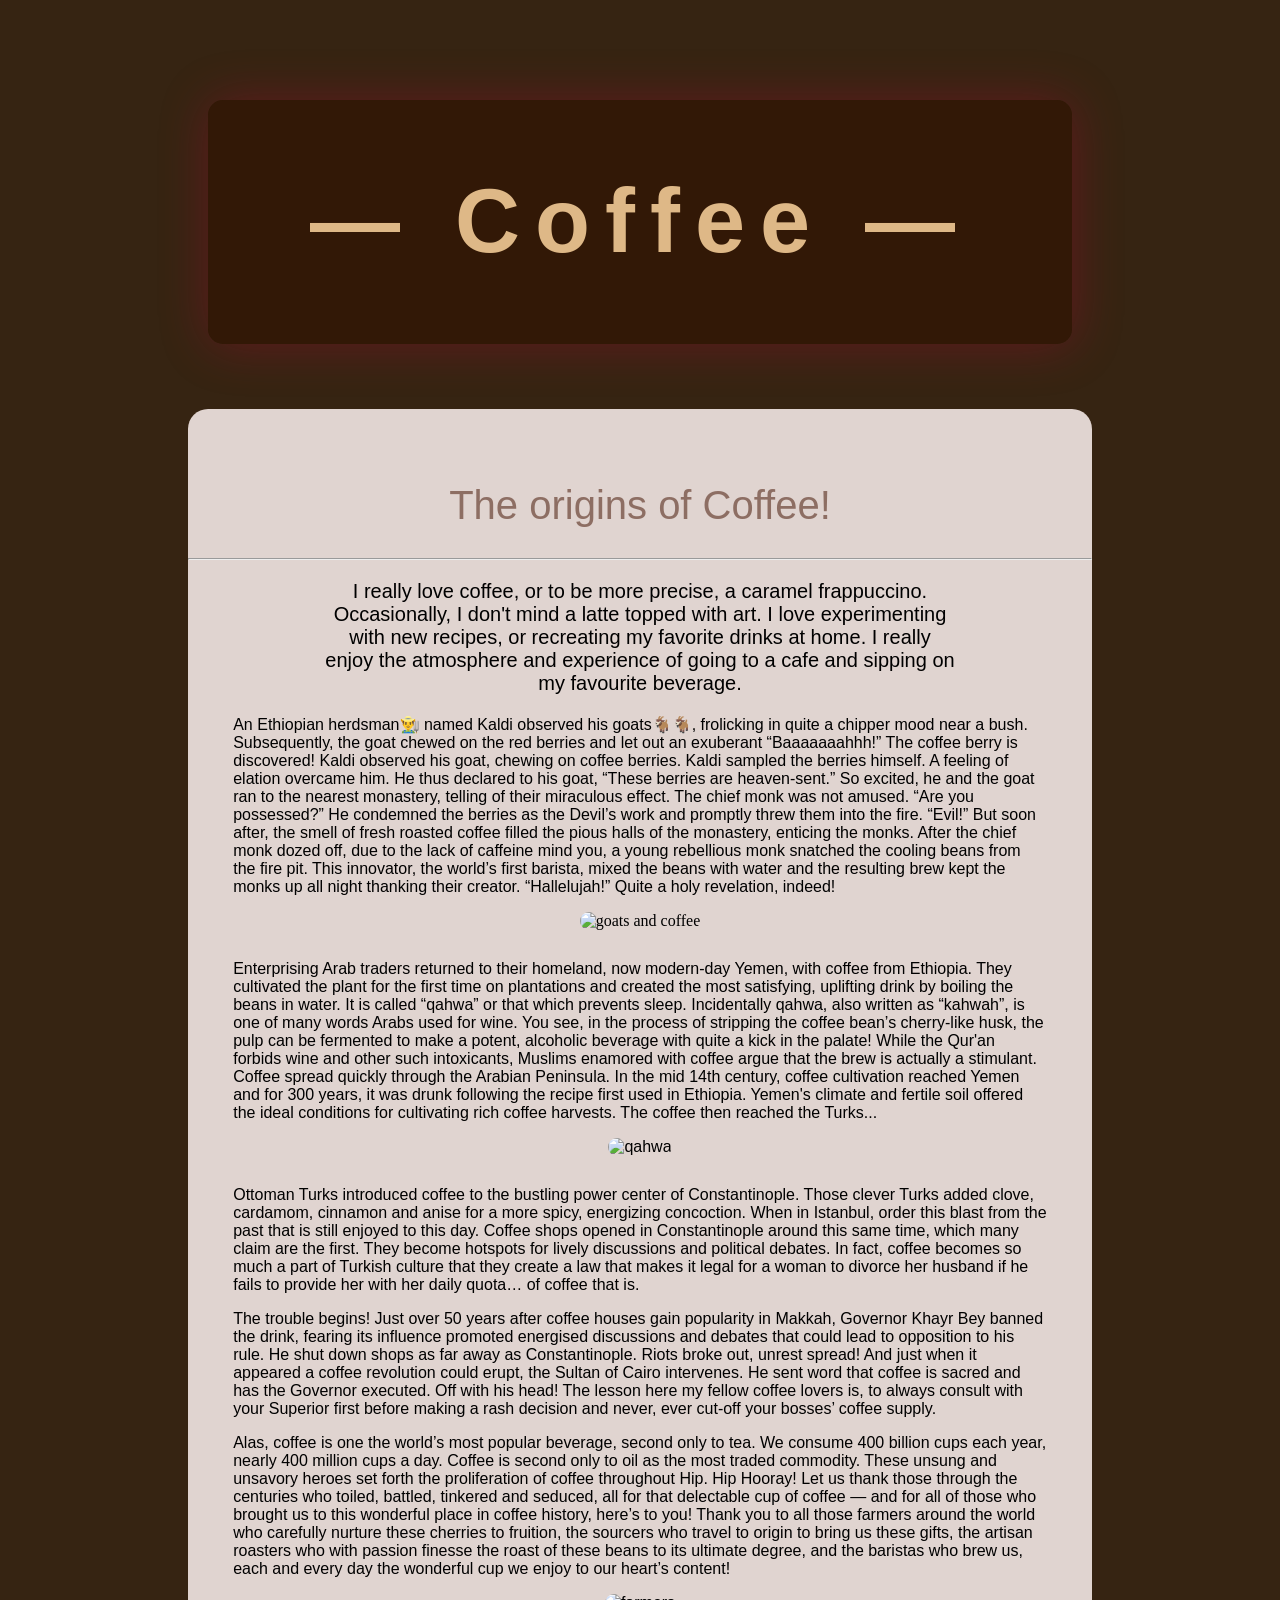
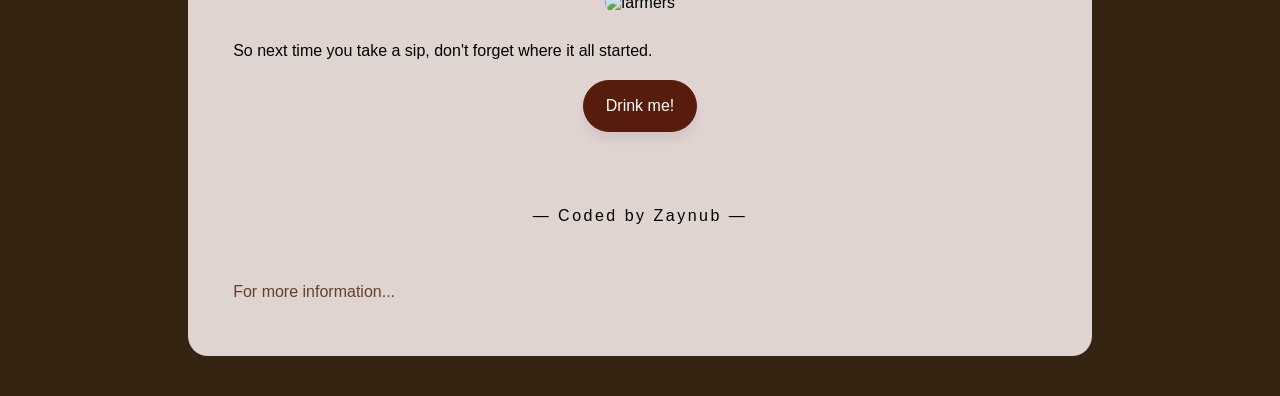
==== index.html @ 2bde8591 "Add files via upload" ====
<!DOCTYPE html>
<html lang="en">
<head>
    <meta charset="UTF-8">
    <meta name="viewport" content="width=device-width, initial-scale=1.0">
    <title>Coffee ☕</title>
    <link rel="stylesheet" href="styles.css">       
</head>
<body>  
    <div class="header">
        <h1>— Coffee —</h1>
      </div>
      <div class="container">
        <br />
        <p> 
        <div class="timeline"> 
   The origins of Coffee!
    </div>
    <hr />
   </p>
   <div class="caramel"> 
   <p> 
    I really love coffee, or to be more precise, a caramel frappuccino. 
    Occasionally, I don't mind a latte topped with art. I love
    experimenting with new recipes, or recreating
    my favorite drinks at home. I really enjoy the atmosphere and experience
    of going to a cafe and sipping on my favourite beverage.  
   </div>
    <div class="goat">
     <p>
    An Ethiopian herdsman👨‍🌾 named Kaldi observed his goats🐐🐐, frolicking in quite a chipper mood near a bush. 
    Subsequently, the goat chewed on the red berries and let out an exuberant “Baaaaaaahhh!” The coffee berry is discovered! 
    Kaldi observed his goat, chewing on coffee berries. Kaldi sampled the berries himself. A feeling of elation overcame him. He thus declared 
    to his goat, “These berries are heaven-sent.” So excited, he and the goat ran to the nearest monastery, telling of their miraculous effect.
    The chief monk was not amused. “Are you possessed?” He condemned the berries as the Devil’s work and promptly threw 
    them into the fire. “Evil!” But soon after, the smell of fresh roasted coffee filled the pious halls of the monastery, enticing the monks.
    After the chief monk dozed off, due to the lack of caffeine mind you, a young rebellious monk snatched the cooling beans from the fire pit.
    This innovator, the world’s first barista, mixed the beans with water and the resulting brew kept the monks up all night thanking their 
    creator. “Hallelujah!” Quite a holy revelation, indeed! 
    </p>
  </div>
  <div class="beans"> 
  <img src="https://ruste.gr/wp-content/uploads/2024/01/goat-next-to-coffee-berries-myth-of-kaldi.jpg" 
  alt="goats and coffee"
  width="400"
  >
   </div>
   <div class="yemen">
    <p>
    Enterprising Arab traders returned to their homeland, now modern-day Yemen, with coffee from Ethiopia. They cultivated the plant for the first
    time on plantations and created the most satisfying, uplifting drink by boiling the beans in water. It is called “qahwa” or that which prevents
    sleep. Incidentally qahwa, also written as “kahwah”, is one of many words Arabs used for wine. You see, in the process of stripping the 
    coffee bean’s cherry-like husk, the pulp can be fermented to make a potent, alcoholic beverage with quite a kick in the palate! While the 
    Qur'an forbids wine and other such intoxicants, Muslims enamored with coffee argue that the brew is actually a stimulant. 
    Coffee spread quickly through the Arabian Peninsula. In the mid 14th century, coffee cultivation reached Yemen and for 300 years, 
    it was drunk following the recipe first used in Ethiopia. Yemen's climate and fertile soil offered the ideal conditions for cultivating 
    rich coffee harvests. The coffee then reached the Turks...
    </p>
    <div class="qahwa"> 
    <img src="https://i0.wp.com/www.arabamerica.com/wp-content/uploads/2015/05/5787265907_45ce883d6d_b.jpg?ssl=1" 
    alt="qahwa"
    width="350"
    >
    </div>
      </div>
    <div class="turks"> 
    <p>
    Ottoman Turks introduced coffee to the bustling power center of Constantinople. Those clever Turks added clove, cardamom, cinnamon and anise 
    for a more spicy, energizing concoction. When in Istanbul, order this blast from the past that is still enjoyed to this day. Coffee shops opened 
    in Constantinople around this same time, which many claim are the first. They become hotspots for lively discussions and political debates. 
    In fact, coffee becomes so much a part of Turkish culture that they create a law that makes it legal for a woman to divorce her husband if he
    fails to provide her with her daily quota… of coffee that is. 
    </p> 
  </div>
    <div class="makkah"> 
    <p>
    The trouble begins! Just over 50 years after coffee houses gain popularity in Makkah, Governor Khayr Bey banned the drink, fearing its influence
    promoted energised discussions and debates that could lead to opposition to his rule. He shut down shops as far away as Constantinople. 
    Riots broke out, unrest spread! And just when it appeared a coffee revolution could erupt, the Sultan of Cairo intervenes. He sent word that
    coffee is sacred and has the Governor executed. Off with his head! The lesson here my fellow coffee lovers is, to always consult with your
     Superior first before making a rash decision and never, ever cut-off your bosses’ coffee supply.
    </p>
    </div>
   <div class="end"> 
    <p>
    Alas, coffee is one the world’s most popular beverage, second only to tea. We consume 400 billion cups each year, nearly 400 million cups a day.       Coffee is second only to oil as the most traded commodity. These unsung and unsavory heroes set forth the proliferation of coffee throughout 
    Hip. Hip Hooray! Let us thank those through the centuries who toiled, battled, tinkered and seduced, all for that delectable cup of coffee —
    and for all of those who brought us to this wonderful place in coffee history, here’s to you!
    Thank you to all those farmers around the world who carefully nurture these cherries to fruition, the sourcers who travel to origin to bring
    us these gifts, the artisan roasters who with passion finesse the roast of these beans to its ultimate degree, and the baristas who brew us,
    each and every day the wonderful cup we enjoy to our heart’s content!
    </p>    
    <div class="farmer">
    <img src="https://i.pinimg.com/736x/2f/e4/8a/2fe48a1dcad9dde52cc84f87003b4f2a.jpg"
     alt="farmers"
     width="350">
    </div>
    <p>
    So next time you take a sip, don't forget where it all started.
    </p>
    <button class="buy-button">
        Drink me!
      </button>
    <p class="drink">
    </p>
    </div>
    <div>
  <p class="flower">
    — Coded by Zaynub —
  </p>
</div> 

<br>
<div class="end">
            <a href="https://brewminate.com/a-timeline-and-history-of-coffee/"
            target="_blank">
               For more information...
            </a>
  </div>
    </a> 
    
    
    <script src="main.js"></script>
</body>
 </html>
---- styles.css ----
body {
    background-image: url("https://assets.bonappetit.com/photos/5c366551f212512d0e6cefd0/6:9/w_1124,h_1686,c_limit/Basically-Coffee-0219-03.jpg");
    background-color: rgb(54, 36, 18);
    background-position: top;
    background-size: contain;
 }
 button {
  display: block;
  margin: 20px auto;
  border: 1px solid #581c0c;
  background: #581c0c;
  color: #fff;
  font-size: 16px;
  line-height: 22px;
  padding: 14px 22px;
  border-radius: 30px;
  transition: all 200ms ease;
  box-shadow: rgba(37, 39, 89, 0.08) 0px 8px 8px 0;
  cursor: pointer;
}
img {
  border-radius: 40px;
  text-align: center;
}
  .header {
  max-width: 100%;
  margin: 100px 200px 65px;
  text-align: center;
  padding: 10px;
  font-size: 45px;
  letter-spacing: 15px;
  color: #DEB887;
  font-family: 'Franklin Gothic Medium', 'Arial Narrow', Arial, sans-serif;
  border-radius: 15px;
  background-color: rgba(48, 21, 2, 0.75);
  box-shadow: 1px 1px 50px rgba(199, 1, 57, 0.3);
  display: block;
}
.container {
  background-color: rgba(243, 231, 229, 0.9);
  margin: 40px 180px 40px 180px;
  padding: 40px 0;
  border-radius: 20px;
} 
.drink {
      color: #000000;
      line-height: 2;
      font-size: 20px;
      text-align: center;
      display: block;
      margin: 0 auto;
    }
  .beans {
    display: block;
    margin: 0 auto 30px auto;
    text-align: center;
    border-radius: 40%;
  } 
  .qahwa {
    display: block;
    margin: 0 auto 30px auto;
    text-align: center;
    border-radius: 50%;
  }
  .timeline {
    display: block;
    margin: 0 auto 30px auto;
    text-align: center;
    border-radius: 50%;
  }
.timeline {
      font-family: -apple-system, BlinkMacSystemFont, 'Segoe UI', Roboto, Oxygen, Ubuntu, Cantarell, 'Open Sans', 'Helvetica Neue', sans-serif;
      text-align: center;
      font-size: 40px;
       color: #8d6e63;
  }
  .goat {
    font-family: -apple-system, BlinkMacSystemFont, 'Segoe UI', Roboto, Oxygen, Ubuntu, Cantarell, 'Open Sans', 'Helvetica Neue', sans-serif;
    font-size: 16px;
    margin: 5px 5% 15px 5%;
  }
  .yemen {
    font-family: -apple-system, BlinkMacSystemFont, 'Segoe UI', Roboto, Oxygen, Ubuntu, Cantarell, 'Open Sans', 'Helvetica Neue', sans-serif;
    font-size: 16px;
    margin: 5px 5% 15px 5%;
  }
 .turks {
  font-family: -apple-system, BlinkMacSystemFont, 'Segoe UI', Roboto, Oxygen, Ubuntu, Cantarell, 'Open Sans', 'Helvetica Neue', sans-serif;
  font-size: 16px;
  margin: 5px 5% 15px 5%;
 }
 .makkah {
  font-family: -apple-system, BlinkMacSystemFont, 'Segoe UI', Roboto, Oxygen, Ubuntu, Cantarell, 'Open Sans', 'Helvetica Neue', sans-serif;
  font-size: 16px;
  margin: 5px 5% 15px 5%;
 }
 .end {
  font-family: -apple-system, BlinkMacSystemFont, 'Segoe UI', Roboto, Oxygen, Ubuntu, Cantarell, 'Open Sans', 'Helvetica Neue', sans-serif;
  font-size: 16px;
  margin: 5px 5% 15px 5%;
 }
 .flower {
  text-align: center;
  padding: 10px;
  margin: 65px 0 25px 0;
  font-family: -apple-system, BlinkMacSystemFont, 'Segoe UI', Roboto, Oxygen, Ubuntu, Cantarell, 'Open Sans', 'Helvetica Neue', sans-serif;
  letter-spacing: 2.5px;
 }
 .caramel {
   text-align: center;
   color: #000000;
  margin: 20px 15% 20px 15%;
  font-size: 20px;
  font-family: -apple-system, BlinkMacSystemFont, 'Segoe UI', Roboto, Oxygen, Ubuntu, Cantarell, 'Open Sans', 'Helvetica Neue', sans-serif;
 }
 .farmer {
  display: block;
  margin: 0 auto 30px auto;
  text-align: center;
  border-radius: 50%;
  }
a { 
  color: #653f2e;
  text-decoration: none;
}
a:hover {
  text-decoration: underline;
}
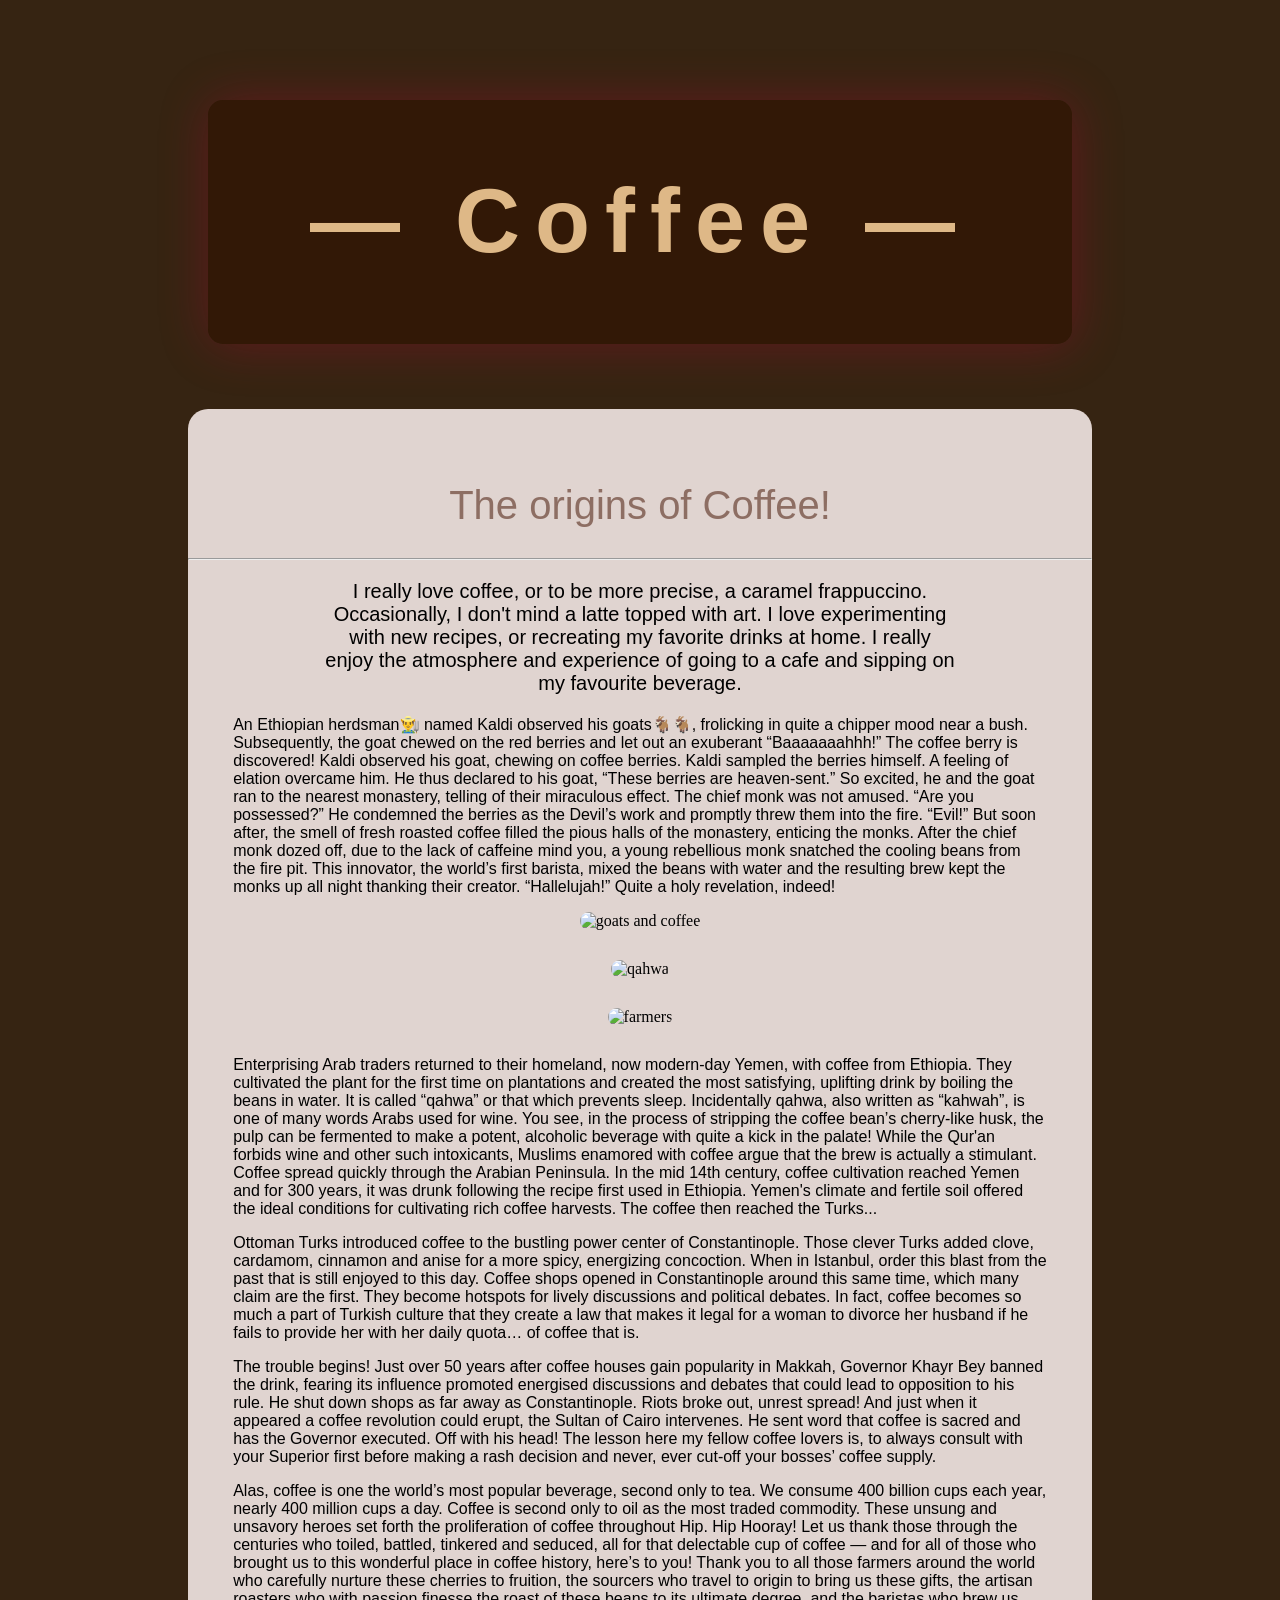
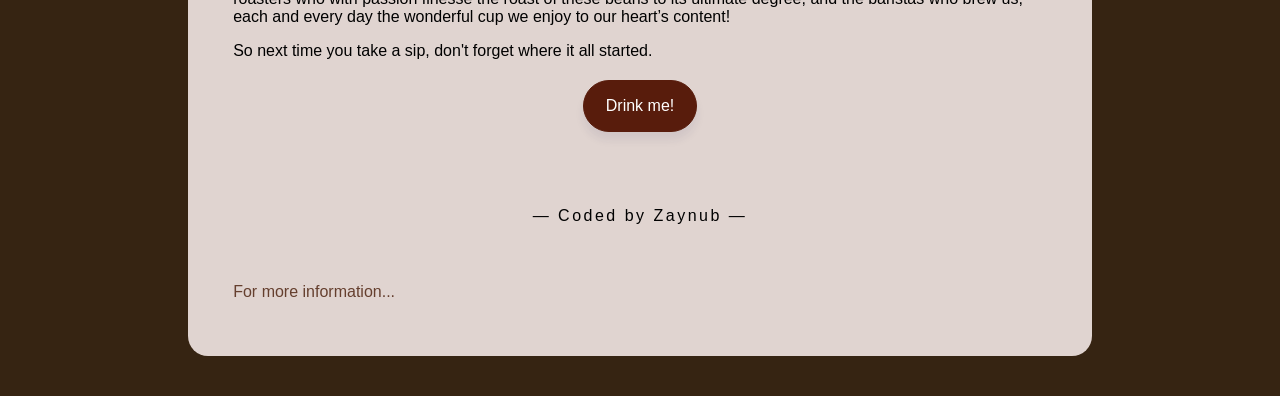
==== commit 8a98fc66: "Update index.html" ====
--- a/index.html
+++ b/index.html
@@ -9,117 +9,117 @@
 <body>  
     <div class="header">
         <h1>— Coffee —</h1>
-      </div>
-      <div class="container">
+    </div>
+    <div class="container">
         <br />
         <p> 
         <div class="timeline"> 
-   The origins of Coffee!
-    </div>
-    <hr />
-   </p>
-   <div class="caramel"> 
-   <p> 
-    I really love coffee, or to be more precise, a caramel frappuccino. 
-    Occasionally, I don't mind a latte topped with art. I love
-    experimenting with new recipes, or recreating
-    my favorite drinks at home. I really enjoy the atmosphere and experience
-    of going to a cafe and sipping on my favourite beverage.  
-   </div>
-    <div class="goat">
-     <p>
-    An Ethiopian herdsman👨‍🌾 named Kaldi observed his goats🐐🐐, frolicking in quite a chipper mood near a bush. 
-    Subsequently, the goat chewed on the red berries and let out an exuberant “Baaaaaaahhh!” The coffee berry is discovered! 
-    Kaldi observed his goat, chewing on coffee berries. Kaldi sampled the berries himself. A feeling of elation overcame him. He thus declared 
-    to his goat, “These berries are heaven-sent.” So excited, he and the goat ran to the nearest monastery, telling of their miraculous effect.
-    The chief monk was not amused. “Are you possessed?” He condemned the berries as the Devil’s work and promptly threw 
-    them into the fire. “Evil!” But soon after, the smell of fresh roasted coffee filled the pious halls of the monastery, enticing the monks.
-    After the chief monk dozed off, due to the lack of caffeine mind you, a young rebellious monk snatched the cooling beans from the fire pit.
-    This innovator, the world’s first barista, mixed the beans with water and the resulting brew kept the monks up all night thanking their 
-    creator. “Hallelujah!” Quite a holy revelation, indeed! 
-    </p>
-  </div>
-  <div class="beans"> 
-  <img src="https://ruste.gr/wp-content/uploads/2024/01/goat-next-to-coffee-berries-myth-of-kaldi.jpg" 
-  alt="goats and coffee"
-  width="400"
-  >
-   </div>
-   <div class="yemen">
-    <p>
-    Enterprising Arab traders returned to their homeland, now modern-day Yemen, with coffee from Ethiopia. They cultivated the plant for the first
-    time on plantations and created the most satisfying, uplifting drink by boiling the beans in water. It is called “qahwa” or that which prevents
-    sleep. Incidentally qahwa, also written as “kahwah”, is one of many words Arabs used for wine. You see, in the process of stripping the 
-    coffee bean’s cherry-like husk, the pulp can be fermented to make a potent, alcoholic beverage with quite a kick in the palate! While the 
-    Qur'an forbids wine and other such intoxicants, Muslims enamored with coffee argue that the brew is actually a stimulant. 
-    Coffee spread quickly through the Arabian Peninsula. In the mid 14th century, coffee cultivation reached Yemen and for 300 years, 
-    it was drunk following the recipe first used in Ethiopia. Yemen's climate and fertile soil offered the ideal conditions for cultivating 
-    rich coffee harvests. The coffee then reached the Turks...
-    </p>
-    <div class="qahwa"> 
-    <img src="https://i0.wp.com/www.arabamerica.com/wp-content/uploads/2015/05/5787265907_45ce883d6d_b.jpg?ssl=1" 
-    alt="qahwa"
-    width="350"
-    >
-    </div>
-      </div>
-    <div class="turks"> 
-    <p>
-    Ottoman Turks introduced coffee to the bustling power center of Constantinople. Those clever Turks added clove, cardamom, cinnamon and anise 
-    for a more spicy, energizing concoction. When in Istanbul, order this blast from the past that is still enjoyed to this day. Coffee shops opened 
-    in Constantinople around this same time, which many claim are the first. They become hotspots for lively discussions and political debates. 
-    In fact, coffee becomes so much a part of Turkish culture that they create a law that makes it legal for a woman to divorce her husband if he
-    fails to provide her with her daily quota… of coffee that is. 
-    </p> 
-  </div>
-    <div class="makkah"> 
-    <p>
-    The trouble begins! Just over 50 years after coffee houses gain popularity in Makkah, Governor Khayr Bey banned the drink, fearing its influence
-    promoted energised discussions and debates that could lead to opposition to his rule. He shut down shops as far away as Constantinople. 
-    Riots broke out, unrest spread! And just when it appeared a coffee revolution could erupt, the Sultan of Cairo intervenes. He sent word that
-    coffee is sacred and has the Governor executed. Off with his head! The lesson here my fellow coffee lovers is, to always consult with your
-     Superior first before making a rash decision and never, ever cut-off your bosses’ coffee supply.
-    </p>
-    </div>
-   <div class="end"> 
-    <p>
-    Alas, coffee is one the world’s most popular beverage, second only to tea. We consume 400 billion cups each year, nearly 400 million cups a day.       Coffee is second only to oil as the most traded commodity. These unsung and unsavory heroes set forth the proliferation of coffee throughout 
-    Hip. Hip Hooray! Let us thank those through the centuries who toiled, battled, tinkered and seduced, all for that delectable cup of coffee —
-    and for all of those who brought us to this wonderful place in coffee history, here’s to you!
-    Thank you to all those farmers around the world who carefully nurture these cherries to fruition, the sourcers who travel to origin to bring
-    us these gifts, the artisan roasters who with passion finesse the roast of these beans to its ultimate degree, and the baristas who brew us,
-    each and every day the wonderful cup we enjoy to our heart’s content!
-    </p>    
-    <div class="farmer">
-    <img src="https://i.pinimg.com/736x/2f/e4/8a/2fe48a1dcad9dde52cc84f87003b4f2a.jpg"
-     alt="farmers"
-     width="350">
-    </div>
-    <p>
-    So next time you take a sip, don't forget where it all started.
-    </p>
-    <button class="buy-button">
-        Drink me!
-      </button>
-    <p class="drink">
-    </p>
-    </div>
-    <div>
-  <p class="flower">
-    — Coded by Zaynub —
-  </p>
-</div> 
+            The origins of Coffee!
+        </div>
+        <hr />
+        </p>
+        <div class="caramel"> 
+            <p> 
+                I really love coffee, or to be more precise, a caramel frappuccino. 
+                Occasionally, I don't mind a latte topped with art. I love
+                experimenting with new recipes, or recreating
+                my favorite drinks at home. I really enjoy the atmosphere and experience
+                of going to a cafe and sipping on my favourite beverage.  
+            </p>
+        </div>
+        <div class="goat">
+            <p>
+                An Ethiopian herdsman👨‍🌾 named Kaldi observed his goats🐐🐐, frolicking in quite a chipper mood near a bush. 
+                Subsequently, the goat chewed on the red berries and let out an exuberant “Baaaaaaahhh!” The coffee berry is discovered! 
+                Kaldi observed his goat, chewing on coffee berries. Kaldi sampled the berries himself. A feeling of elation overcame him. He thus declared 
+                to his goat, “These berries are heaven-sent.” So excited, he and the goat ran to the nearest monastery, telling of their miraculous effect.
+                The chief monk was not amused. “Are you possessed?” He condemned the berries as the Devil’s work and promptly threw 
+                them into the fire. “Evil!” But soon after, the smell of fresh roasted coffee filled the pious halls of the monastery, enticing the monks.
+                After the chief monk dozed off, due to the lack of caffeine mind you, a young rebellious monk snatched the cooling beans from the fire pit.
+                This innovator, the world’s first barista, mixed the beans with water and the resulting brew kept the monks up all night thanking their 
+                creator. “Hallelujah!” Quite a holy revelation, indeed! 
+            </p>
+        </div>
+        <div class="image-flex-container">
+            <div class="beans"> 
+                <img src="https://ruste.gr/wp-content/uploads/2024/01/goat-next-to-coffee-berries-myth-of-kaldi.jpg" 
+                alt="goats and coffee"
+                width="400"
+                >
+            </div>
+            <div class="qahwa"> 
+                <img src="https://i0.wp.com/www.arabamerica.com/wp-content/uploads/2015/05/5787265907_45ce883d6d_b.jpg?ssl=1" 
+                alt="qahwa"
+                width="350"
+                >
+            </div>
+            <div class="farmer">
+                <img src="https://i.pinimg.com/736x/2f/e4/8a/2fe48a1dcad9dde52cc84f87003b4f2a.jpg"
+                alt="farmers"
+                width="350">
+            </div>
+        </div>
+        <div class="yemen">
+            <p>
+                Enterprising Arab traders returned to their homeland, now modern-day Yemen, with coffee from Ethiopia. They cultivated the plant for the first
+                time on plantations and created the most satisfying, uplifting drink by boiling the beans in water. It is called “qahwa” or that which prevents
+                sleep. Incidentally qahwa, also written as “kahwah”, is one of many words Arabs used for wine. You see, in the process of stripping the 
+                coffee bean’s cherry-like husk, the pulp can be fermented to make a potent, alcoholic beverage with quite a kick in the palate! While the 
+                Qur'an forbids wine and other such intoxicants, Muslims enamored with coffee argue that the brew is actually a stimulant. 
+                Coffee spread quickly through the Arabian Peninsula. In the mid 14th century, coffee cultivation reached Yemen and for 300 years, 
+                it was drunk following the recipe first used in Ethiopia. Yemen's climate and fertile soil offered the ideal conditions for cultivating 
+                rich coffee harvests. The coffee then reached the Turks...
+            </p>
+        </div>
+        <div class="turks"> 
+            <p>
+                Ottoman Turks introduced coffee to the bustling power center of Constantinople. Those clever Turks added clove, cardamom, cinnamon and anise 
+                for a more spicy, energizing concoction. When in Istanbul, order this blast from the past that is still enjoyed to this day. Coffee shops opened 
+                in Constantinople around this same time, which many claim are the first. They become hotspots for lively discussions and political debates. 
+                In fact, coffee becomes so much a part of Turkish culture that they create a law that makes it legal for a woman to divorce her husband if he
+                fails to provide her with her daily quota… of coffee that is. 
+            </p> 
+        </div>
+        <div class="makkah"> 
+            <p>
+                The trouble begins! Just over 50 years after coffee houses gain popularity in Makkah, Governor Khayr Bey banned the drink, fearing its influence
+                promoted energised discussions and debates that could lead to opposition to his rule. He shut down shops as far away as Constantinople. 
+                Riots broke out, unrest spread! And just when it appeared a coffee revolution could erupt, the Sultan of Cairo intervenes. He sent word that
+                coffee is sacred and has the Governor executed. Off with his head! The lesson here my fellow coffee lovers is, to always consult with your
+                Superior first before making a rash decision and never, ever cut-off your bosses’ coffee supply.
+            </p>
+        </div>
+        <div class="end"> 
+            <p>
+                Alas, coffee is one the world’s most popular beverage, second only to tea. We consume 400 billion cups each year, nearly 400 million cups a day.       Coffee is second only to oil as the most traded commodity. These unsung and unsavory heroes set forth the proliferation of coffee throughout 
+                Hip. Hip Hooray! Let us thank those through the centuries who toiled, battled, tinkered and seduced, all for that delectable cup of coffee —
+                and for all of those who brought us to this wonderful place in coffee history, here’s to you!
+                Thank you to all those farmers around the world who carefully nurture these cherries to fruition, the sourcers who travel to origin to bring
+                us these gifts, the artisan roasters who with passion finesse the roast of these beans to its ultimate degree, and the baristas who brew us,
+                each and every day the wonderful cup we enjoy to our heart’s content!
+            </p>    
+            <p>
+                So next time you take a sip, don't forget where it all started.
+            </p>
+            <button class="buy-button">
+                Drink me!
+            </button>
+            <p class="drink">
+            </p>
+        </div>
+        <div>
+            <p class="flower">
+                — Coded by Zaynub —
+            </p>
+        </div> 
 
-<br>
-<div class="end">
-            <a href="https://brewminate.com/a-timeline-and-history-of-coffee/"
-            target="_blank">
-               For more information...
+        <br>
+        <div class="end">
+            <a href="https://brewminate.com/a-timeline-and-history-of-coffee/" target="_blank">
+                For more information...
             </a>
-  </div>
-    </a> 
-    
-    
+        </div>
+    </div>    
     <script src="main.js"></script>
 </body>
- </html>+</html>
